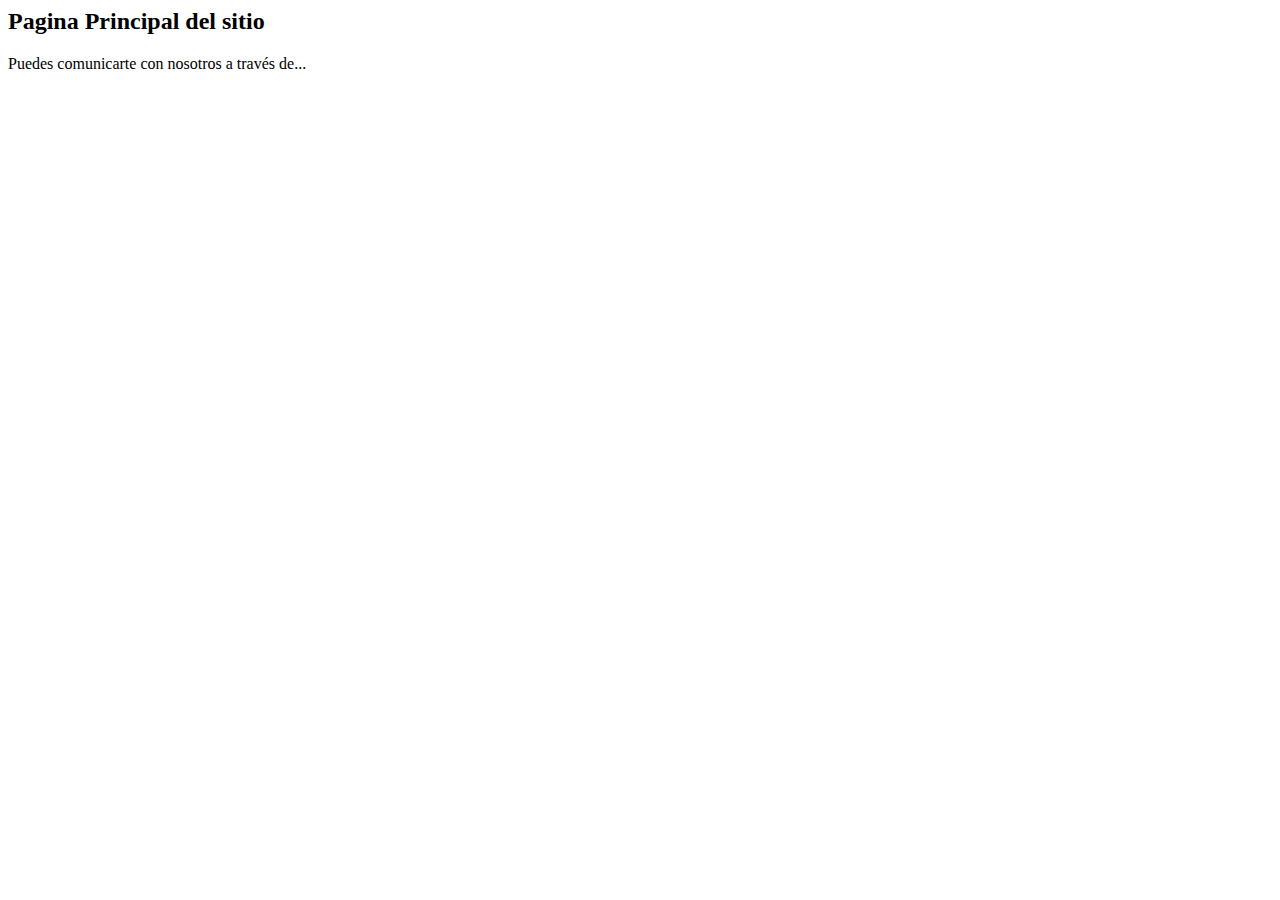
==== portfolio/src/main/resources/templates/frontend/site/index.html @ 9d966e82 "1ºAvance" ====
<html xmlns:th="http://www.thymeleaf.org" layout:decorate="~{frontend/layout/base}">
<div layout:fragment="MainBase">
    <!-- Contenido principal -->
    <div class="container">

        <section id="index">
            <h2>Pagina Principal del sitio</h2>
            <p>Puedes comunicarte con nosotros a través de...</p>
        </section>
    </div>

</div>
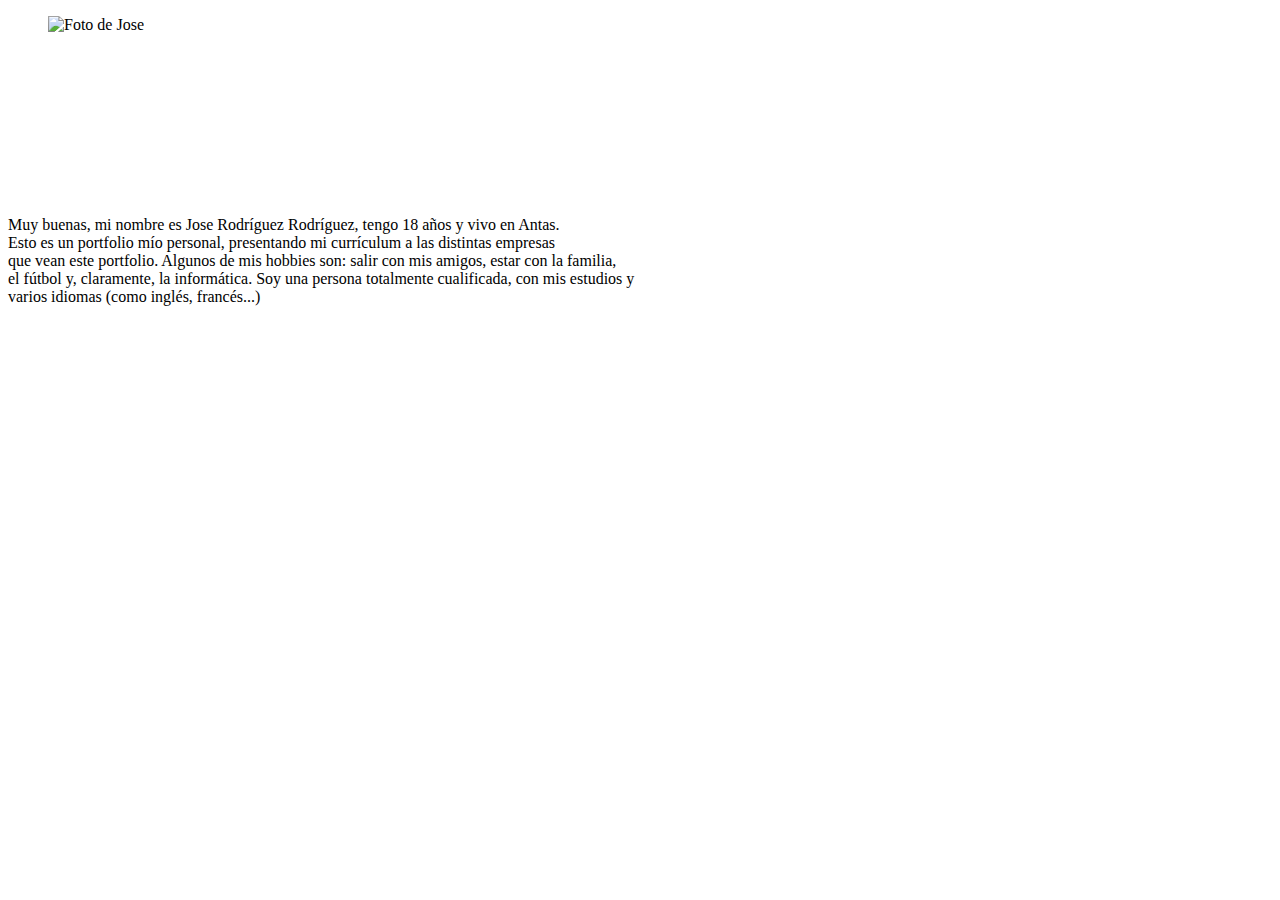
==== commit be8919ec: "Paginas_Hechas" ====
--- a/portfolio/src/main/resources/templates/frontend/site/index.html
+++ b/portfolio/src/main/resources/templates/frontend/site/index.html
@@ -1,12 +1,25 @@
 <html xmlns:th="http://www.thymeleaf.org" layout:decorate="~{frontend/layout/base}">
 <div layout:fragment="MainBase">
     <!-- Contenido principal -->
-    <div class="container">
-
-        <section id="index">
-            <h2>Pagina Principal del sitio</h2>
-            <p>Puedes comunicarte con nosotros a través de...</p>
-        </section>
-    </div>
+     <link rel="stylesheet" href="../css/index.css">
+    <figure>
+        <img src="../imagenes/IMG_1216.jpg" alt="Foto de Jose">
+    </figure>
+    
+    <section>
+        <iframe src="https://www.google.com/maps/embed?pb=!1m18!1m12!1m3!1d203265.30209134918!2d-2.259458310051265!3d37.24722476020597!2m3!1f0!2f0!3f0!3m2!1i1024!2i768!4f13.1!3m3!1m2!1s0xd7ad2f2238a6257%3A0x403d278a575deb0!2zQW50YXMsIEFsbWVyw61h!5e0!3m2!1ses!2ses!4v1706532546785!5m2!1ses!2ses"
+            style="border:0;" allowfullscreen="">
+        </iframe>
+    </section>
+    
+    <article>
+        <p class="texto">
+            Muy buenas, mi nombre es Jose Rodríguez Rodríguez, tengo 18 años y vivo en Antas.<br>
+            Esto es un portfolio mío personal, presentando mi currículum a las distintas empresas<br>
+            que vean este portfolio. Algunos de mis hobbies son: salir con mis amigos, estar con la familia,<br>
+            el fútbol y, claramente, la informática. Soy una persona totalmente cualificada, con mis estudios y<br>
+            varios idiomas (como inglés, francés...)<br>
+        </p>
+    </article>
 
 </div>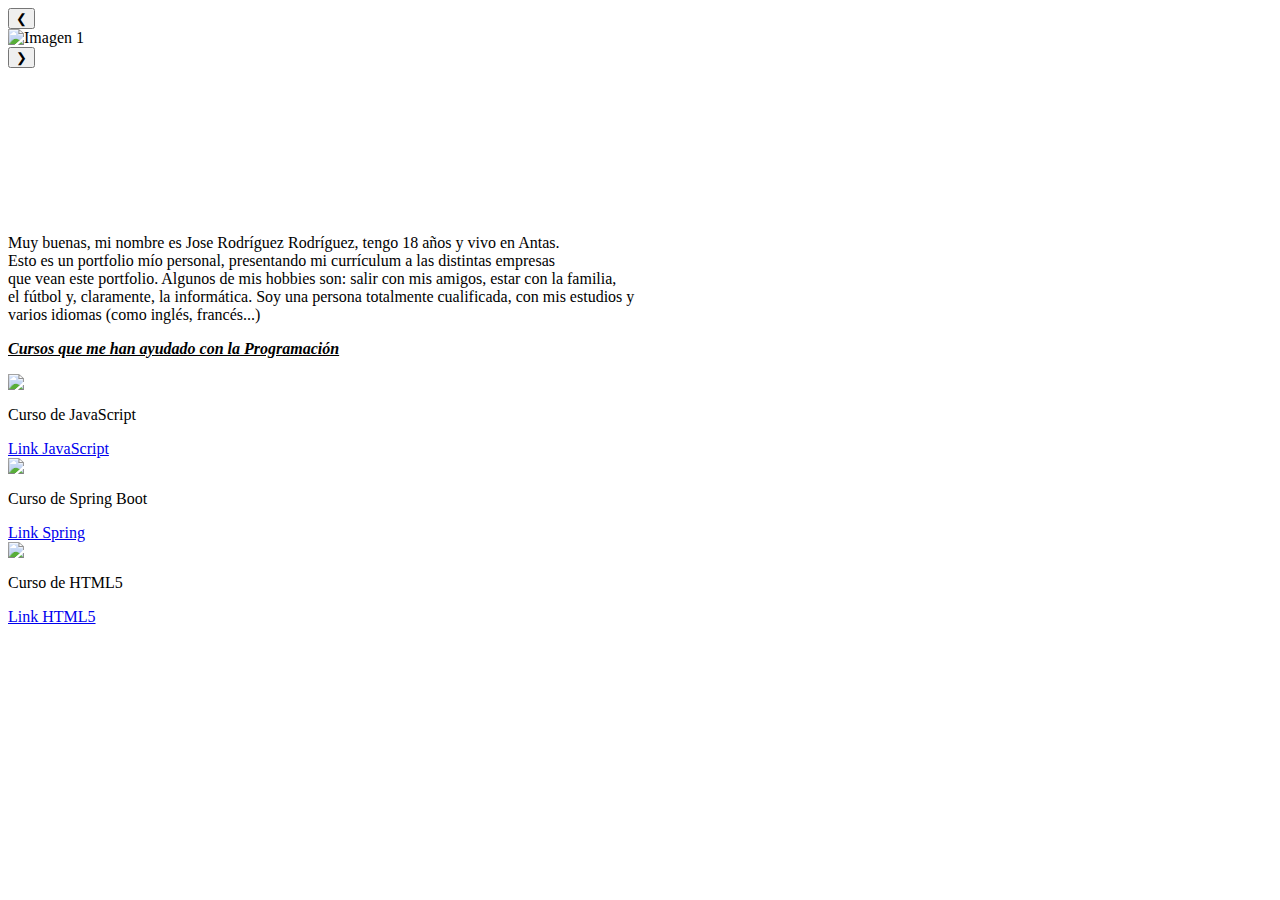
==== commit 5907f602: "Portfolio_Terminado" ====
--- a/portfolio/src/main/resources/templates/frontend/site/index.html
+++ b/portfolio/src/main/resources/templates/frontend/site/index.html
@@ -1,17 +1,38 @@
 <html xmlns:th="http://www.thymeleaf.org" layout:decorate="~{frontend/layout/base}">
 <div layout:fragment="MainBase">
+    <script>
+        let slideIndex = 0;
+        function moveSlide(n) {
+            const slides = document.querySelectorAll('.slide');
+            slideIndex += n;
+            if (slideIndex >= slides.length) slideIndex = 0;
+            if (slideIndex < 0) slideIndex = slides.length - 1;
+            slides.forEach((slide, index) => {
+                slide.style.display = (index === slideIndex) ? 'block' : 'none';
+            });
+        }
+
+        document.addEventListener("DOMContentLoaded", () => moveSlide(0));
+    </script>
     <!-- Contenido principal -->
-     <link rel="stylesheet" href="../css/index.css">
-    <figure>
-        <img src="../imagenes/IMG_1216.jpg" alt="Foto de Jose">
-    </figure>
-    
+    <link rel="stylesheet" href="../css/index.css">
+    <section class="carousel">
+        <button class="prev" onclick="moveSlide(-1)">&#10094;</button>
+        <div class="carousel-container">
+            <img class="slide" src="../imagenes/Foto_mia.jpg" alt="Imagen 1">
+            <img class="slide" src="../imagenes/IMG_1474.jpg" alt="Imagen 2">
+            <img class="slide" src="../imagenes/IMG_0389.jpg" alt="Imagen 3">
+        </div>
+        <button class="next" onclick="moveSlide(1)">&#10095;</button>
+    </section>
+
     <section>
-        <iframe src="https://www.google.com/maps/embed?pb=!1m18!1m12!1m3!1d203265.30209134918!2d-2.259458310051265!3d37.24722476020597!2m3!1f0!2f0!3f0!3m2!1i1024!2i768!4f13.1!3m3!1m2!1s0xd7ad2f2238a6257%3A0x403d278a575deb0!2zQW50YXMsIEFsbWVyw61h!5e0!3m2!1ses!2ses!4v1706532546785!5m2!1ses!2ses"
+        <iframe
+            src="https://www.google.com/maps/embed?pb=!1m18!1m12!1m3!1d203265.30209134918!2d-2.259458310051265!3d37.24722476020597!2m3!1f0!2f0!3f0!3m2!1i1024!2i768!4f13.1!3m3!1m2!1s0xd7ad2f2238a6257%3A0x403d278a575deb0!2zQW50YXMsIEFsbWVyw61h!5e0!3m2!1ses!2ses!4v1706532546785!5m2!1ses!2ses"
             style="border:0;" allowfullscreen="">
         </iframe>
     </section>
-    
+
     <article>
         <p class="texto">
             Muy buenas, mi nombre es Jose Rodríguez Rodríguez, tengo 18 años y vivo en Antas.<br>
@@ -22,4 +43,52 @@
         </p>
     </article>
 
+    <article>
+        <p class="texto"><b><u><i>Cursos que me han ayudado con la Programación</i></u></b></p>
+    </article>
+    <div class="container">
+        <div class="row center-align">
+          <div class="col s12 m2 offset-m3">
+            <div class="card">
+              <div class="card-image">
+                <img src="imagenes/JavaScript.jpg" class="carta-img">
+              </div>
+              <div class="card-content">
+                <p>Curso de JavaScript</p>
+              </div>
+              <div class="card-action">
+                <a href="https://www.aprendejavascript.dev/">Link JavaScript</a>
+              </div>
+            </div>
+          </div>
+      
+          <div class="col s12 m2">
+            <div class="card">
+              <div class="card-image">
+                <img src="imagenes/SpringBoot.png" class="carta-img">
+              </div>
+              <div class="card-content">
+                <p>Curso de Spring Boot</p>
+              </div>
+              <div class="card-action">
+                <a href="https://codigofacilito.com/cursos/spring-framework-spring-boot">Link Spring</a>
+              </div>
+            </div>
+          </div>
+      
+          <div class="col s12 m2">
+            <div class="card">
+              <div class="card-image">
+                <img src="imagenes/HTML.png" class="carta-img">
+              </div>
+              <div class="card-content">
+                <p>Curso de HTML5</p>
+              </div>
+              <div class="card-action">
+                <a href="https://www.freecodecamp.org/espanol/news/aprende-html-y-css-curso-desde-cero/">Link HTML5</a>
+              </div>
+            </div>
+          </div>
+        </div>
+      </div>
 </div>